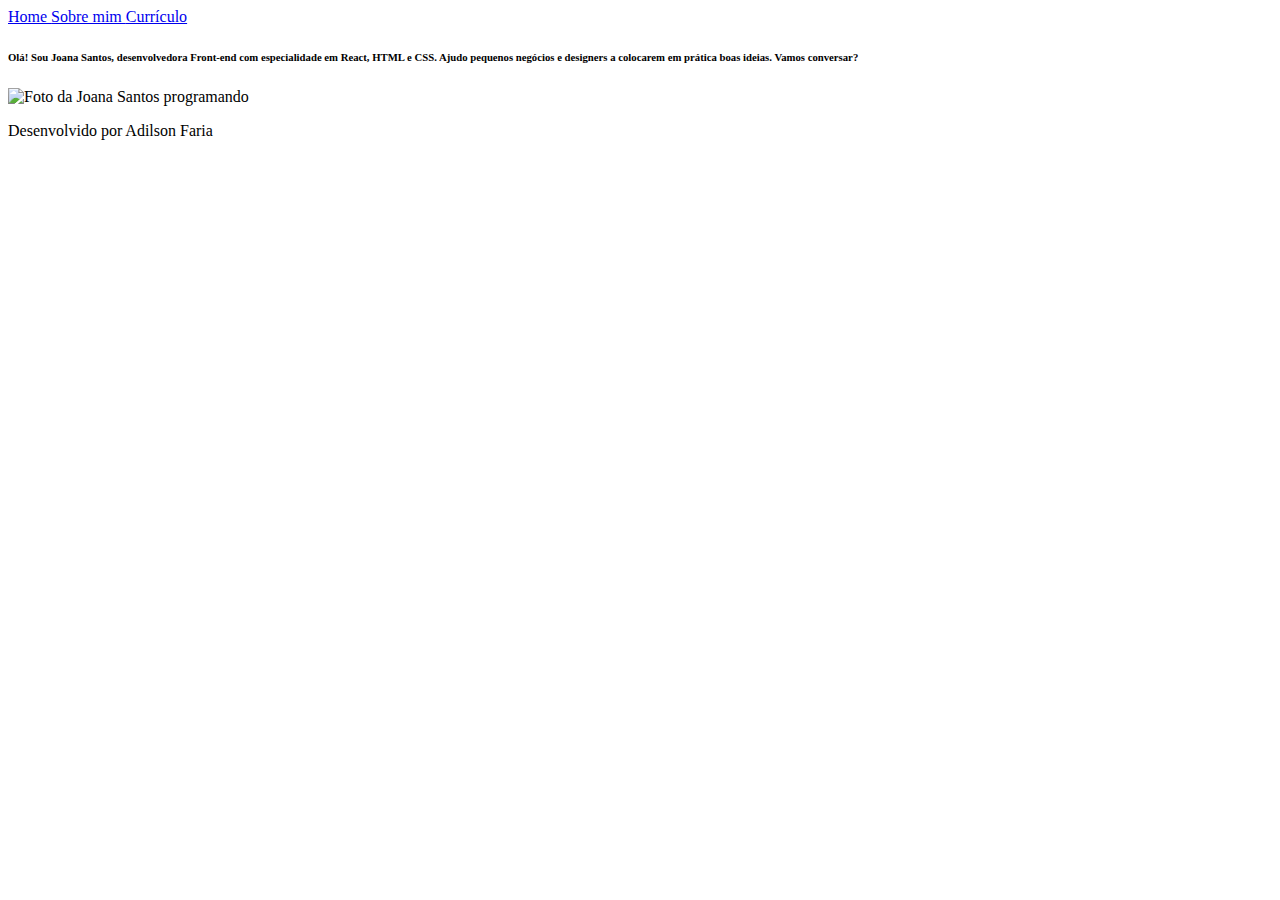
==== about.html @ b30063c7 "Add files via upload" ====
<!DOCTYPE html>
<html lang="pt-br">
<head>
    <meta charset="UTF-8">
    <meta name="viewport" content="width=device-width, initial-scale=1.0">
    <link rel="stylesheet" href="./Style/style.css">
    <title> Sobre mim </title>
</head>
<body>
    <body>
        <header class="cabecalho">
            <nav class= "cabecalho__menu">
                <a class="cabecalho__menu__link" href="index.html"> Home </a>
                <a class="cabecalho__menu__link" href="about.html"> Sobre mim </a>
                <a class="cabecalho__menu__link" href="curriculo.html"> Currículo </a>
            </nav>
        </header>
        <main class="apresentacao">
            <section class="apresentacao__conteudo">
                <h6 class="apresentacao__conteudo__titulo">Olá! Sou Joana Santos, desenvolvedora
                    Front-end com especialidade em React, HTML e
                    CSS. Ajudo pequenos negócios e designers a
                    colocarem em prática boas ideias. Vamos
                    conversar?
            </strong></h6>
            </section>
            <img src="./assets/imagem.png" alt="Foto da Joana Santos programando">
        </main>
        <footer class="rodape"> 
            <p> Desenvolvido por Adilson Faria</p>
        </footer>
</body>
</html>
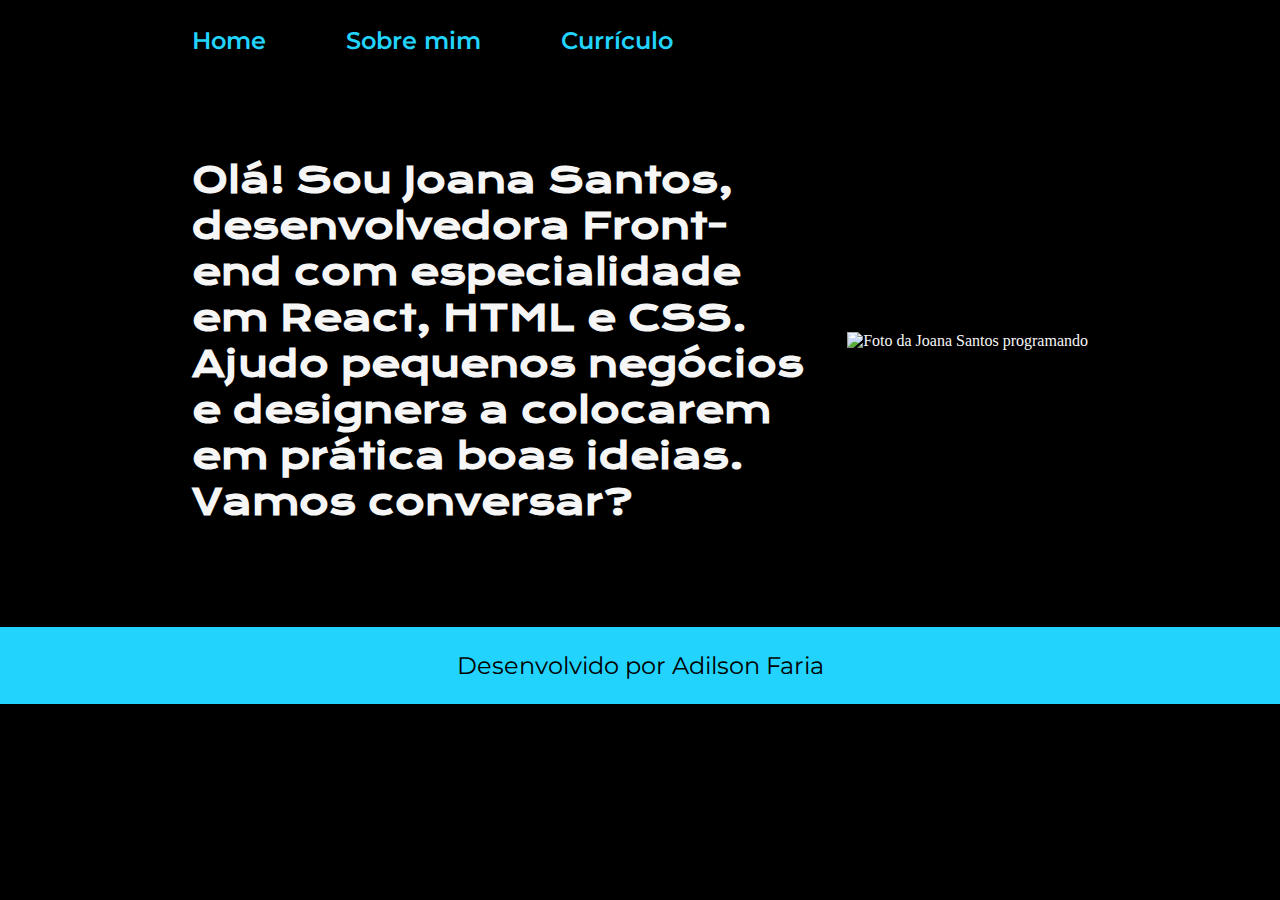
==== commit 72f76e4d: "atualizando arquivos" ====
--- a/about.html
+++ b/about.html
@@ -1,33 +1,33 @@
-<!DOCTYPE html>
-<html lang="pt-br">
-<head>
-    <meta charset="UTF-8">
-    <meta name="viewport" content="width=device-width, initial-scale=1.0">
-    <link rel="stylesheet" href="./Style/style.css">
-    <title> Sobre mim </title>
-</head>
-<body>
-    <body>
-        <header class="cabecalho">
-            <nav class= "cabecalho__menu">
-                <a class="cabecalho__menu__link" href="index.html"> Home </a>
-                <a class="cabecalho__menu__link" href="about.html"> Sobre mim </a>
-                <a class="cabecalho__menu__link" href="curriculo.html"> Currículo </a>
-            </nav>
-        </header>
-        <main class="apresentacao">
-            <section class="apresentacao__conteudo">
-                <h6 class="apresentacao__conteudo__titulo">Olá! Sou Joana Santos, desenvolvedora
-                    Front-end com especialidade em React, HTML e
-                    CSS. Ajudo pequenos negócios e designers a
-                    colocarem em prática boas ideias. Vamos
-                    conversar?
-            </strong></h6>
-            </section>
-            <img src="./assets/imagem.png" alt="Foto da Joana Santos programando">
-        </main>
-        <footer class="rodape"> 
-            <p> Desenvolvido por Adilson Faria</p>
-        </footer>
-</body>
+<!DOCTYPE html>
+<html lang="pt-br">
+<head>
+    <meta charset="UTF-8">
+    <meta name="viewport" content="width=device-width, initial-scale=1.0">
+    <link rel="stylesheet" href="./Style/style.css">
+    <title> Sobre mim </title>
+</head>
+<body>
+    <body>
+        <header class="cabecalho">
+            <nav class= "cabecalho__menu">
+                <a class="cabecalho__menu__link" href="index.html"> Home </a>
+                <a class="cabecalho__menu__link" href="about.html"> Sobre mim </a>
+                <a class="cabecalho__menu__link" href="curriculo.html"> Currículo </a>
+            </nav>
+        </header>
+        <main class="apresentacao">
+            <section class="apresentacao__conteudo">
+                <h6 class="apresentacao__conteudo__titulo">Olá! Sou Joana Santos, desenvolvedora
+                    Front-end com especialidade em React, HTML e
+                    CSS. Ajudo pequenos negócios e designers a
+                    colocarem em prática boas ideias. Vamos
+                    conversar?
+            </strong></h6>
+            </section>
+            <img src="./assets/imagem.png" alt="Foto da Joana Santos programando">
+        </main>
+        <footer class="rodape"> 
+            <p> Desenvolvido por Adilson Faria</p>
+        </footer>
+</body>
 </html>--- a/Style/style.css
+++ b/Style/style.css
@@ -0,0 +1,102 @@
+@import url('https://fonts.googleapis.com/css2?family=Krona+One&family=Montserrat:wght@400;600&display=swap');
+
+*{
+    margin: 0;
+    padding: 0;
+}
+
+body{
+   /* height: 100vh;*/
+    box-sizing: border-box;
+    background-color: #000000;
+    color: #F6F6F6;
+}
+
+.cabecalho{
+    padding: 2% 0% 0% 15%;
+}
+
+.cabecalho__menu{
+    display: flex;
+    gap: 80px;
+}
+.cabecalho__menu__link{
+    font-family: 'montserrat', sans-serif;
+    font-size: 24px;
+    font-weight: 600;
+    color: #22D4FD;
+    padding: auto;
+    text-decoration: none;
+}
+
+.apresentacao{
+    /*margin: 10% 15%;*/
+    padding: 8% 15%;
+    display: flex;
+    align-items: center;
+    justify-content: space-between;
+}
+.apresentacao__conteudo{
+    width: 615px;
+    display: flex;
+    flex-direction: column;
+    gap: 40px;
+}
+
+.apresentacao__conteudo__titulo{
+    font-size: 36px;
+    font-family: 'Krona One', sans-serif;
+}
+
+.titulo-destaque{
+    color: #22D4FD;
+}
+
+.apresentacao__conteudo__texto{
+    font-size: 24px;
+    font-family: 'Montserrat', sans-serif;
+
+        text-decoration: none;  
+
+}
+
+.apresentacao__links{
+    display: flex;
+    flex-direction: column;
+    justify-content: space-between;
+    align-items: center;
+    gap: 32px;
+}
+.apresentacao__links__subtitulo{
+    font-family: 'Krona One', sans-serif;
+    font-weight: 400;
+    font-size: 24px;
+}
+.apresentacao__links__link{
+    /* background-color: #22D4FD; */
+    display: flex;
+    justify-content: center;
+    gap: 16px;
+    border: 2px solid #22D4FD;
+    width: 378px;
+    text-align: center;
+    border-radius: 8px;
+    font-size: 24px;
+    font-weight: 600;
+    padding: 21.5px 0;
+    text-decoration: none;
+    color: #F6F6F6;
+    font-family: 'Montserrat', sans-serif;
+}
+.apresentacao__links__link:hover{
+    background-color: #272727;
+}
+.rodape{
+        padding: 24px;
+        text-align: center;
+        color:#000000;
+        background-color: #22D4FD;
+        font-family: 'Montserrat', sans-serif;
+        font-size: 24px;
+        font-weight: 400;
+}
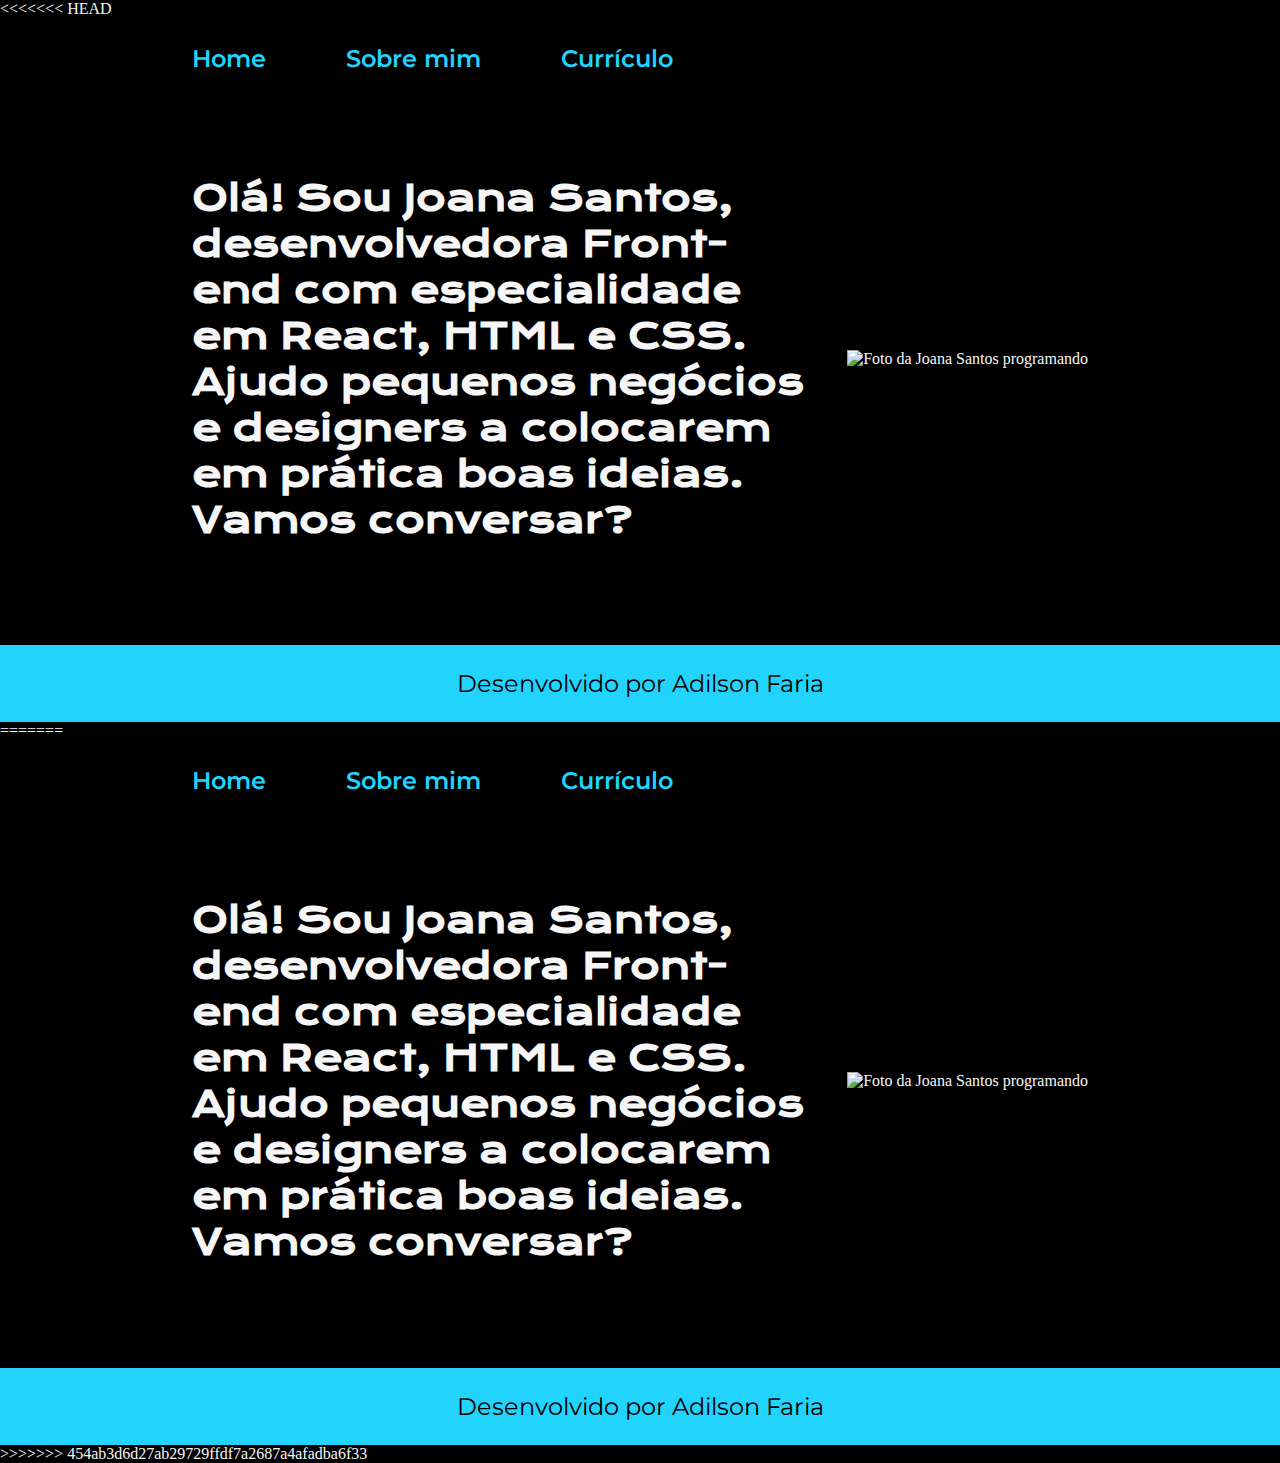
==== commit e83883c4: "Add files via upload" ====
--- a/about.html
+++ b/about.html
@@ -1,3 +1,4 @@
+<<<<<<< HEAD
 <!DOCTYPE html>
 <html lang="pt-br">
 <head>
@@ -30,4 +31,38 @@
             <p> Desenvolvido por Adilson Faria</p>
         </footer>
 </body>
+=======
+<!DOCTYPE html>
+<html lang="pt-br">
+<head>
+    <meta charset="UTF-8">
+    <meta name="viewport" content="width=device-width, initial-scale=1.0">
+    <link rel="stylesheet" href="./Style/style.css">
+    <title> Sobre mim </title>
+</head>
+<body>
+    <body>
+        <header class="cabecalho">
+            <nav class= "cabecalho__menu">
+                <a class="cabecalho__menu__link" href="index.html"> Home </a>
+                <a class="cabecalho__menu__link" href="about.html"> Sobre mim </a>
+                <a class="cabecalho__menu__link" href="curriculo.html"> Currículo </a>
+            </nav>
+        </header>
+        <main class="apresentacao">
+            <section class="apresentacao__conteudo">
+                <h6 class="apresentacao__conteudo__titulo">Olá! Sou Joana Santos, desenvolvedora
+                    Front-end com especialidade em React, HTML e
+                    CSS. Ajudo pequenos negócios e designers a
+                    colocarem em prática boas ideias. Vamos
+                    conversar?
+            </strong></h6>
+            </section>
+            <img src="./assets/imagem.png" alt="Foto da Joana Santos programando">
+        </main>
+        <footer class="rodape"> 
+            <p> Desenvolvido por Adilson Faria</p>
+        </footer>
+</body>
+>>>>>>> 454ab3d6d27ab29729ffdf7a2687a4afadba6f33
 </html>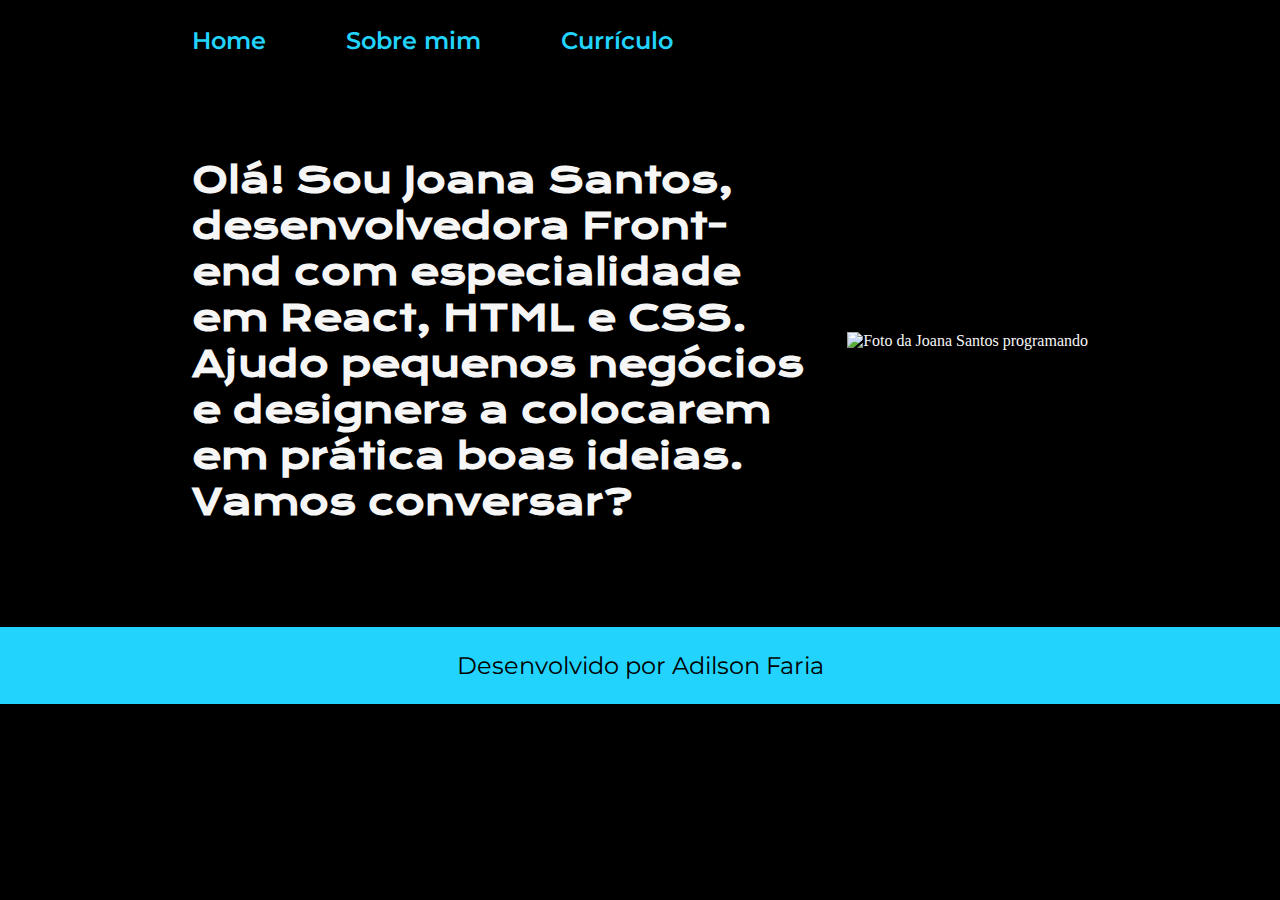
==== commit ce4945f3: "ajustes" ====
--- a/about.html
+++ b/about.html
@@ -1,4 +1,3 @@
-<<<<<<< HEAD
 <!DOCTYPE html>
 <html lang="pt-br">
 <head>
@@ -31,38 +30,4 @@
             <p> Desenvolvido por Adilson Faria</p>
         </footer>
 </body>
-=======
-<!DOCTYPE html>
-<html lang="pt-br">
-<head>
-    <meta charset="UTF-8">
-    <meta name="viewport" content="width=device-width, initial-scale=1.0">
-    <link rel="stylesheet" href="./Style/style.css">
-    <title> Sobre mim </title>
-</head>
-<body>
-    <body>
-        <header class="cabecalho">
-            <nav class= "cabecalho__menu">
-                <a class="cabecalho__menu__link" href="index.html"> Home </a>
-                <a class="cabecalho__menu__link" href="about.html"> Sobre mim </a>
-                <a class="cabecalho__menu__link" href="curriculo.html"> Currículo </a>
-            </nav>
-        </header>
-        <main class="apresentacao">
-            <section class="apresentacao__conteudo">
-                <h6 class="apresentacao__conteudo__titulo">Olá! Sou Joana Santos, desenvolvedora
-                    Front-end com especialidade em React, HTML e
-                    CSS. Ajudo pequenos negócios e designers a
-                    colocarem em prática boas ideias. Vamos
-                    conversar?
-            </strong></h6>
-            </section>
-            <img src="./assets/imagem.png" alt="Foto da Joana Santos programando">
-        </main>
-        <footer class="rodape"> 
-            <p> Desenvolvido por Adilson Faria</p>
-        </footer>
-</body>
->>>>>>> 454ab3d6d27ab29729ffdf7a2687a4afadba6f33
 </html>